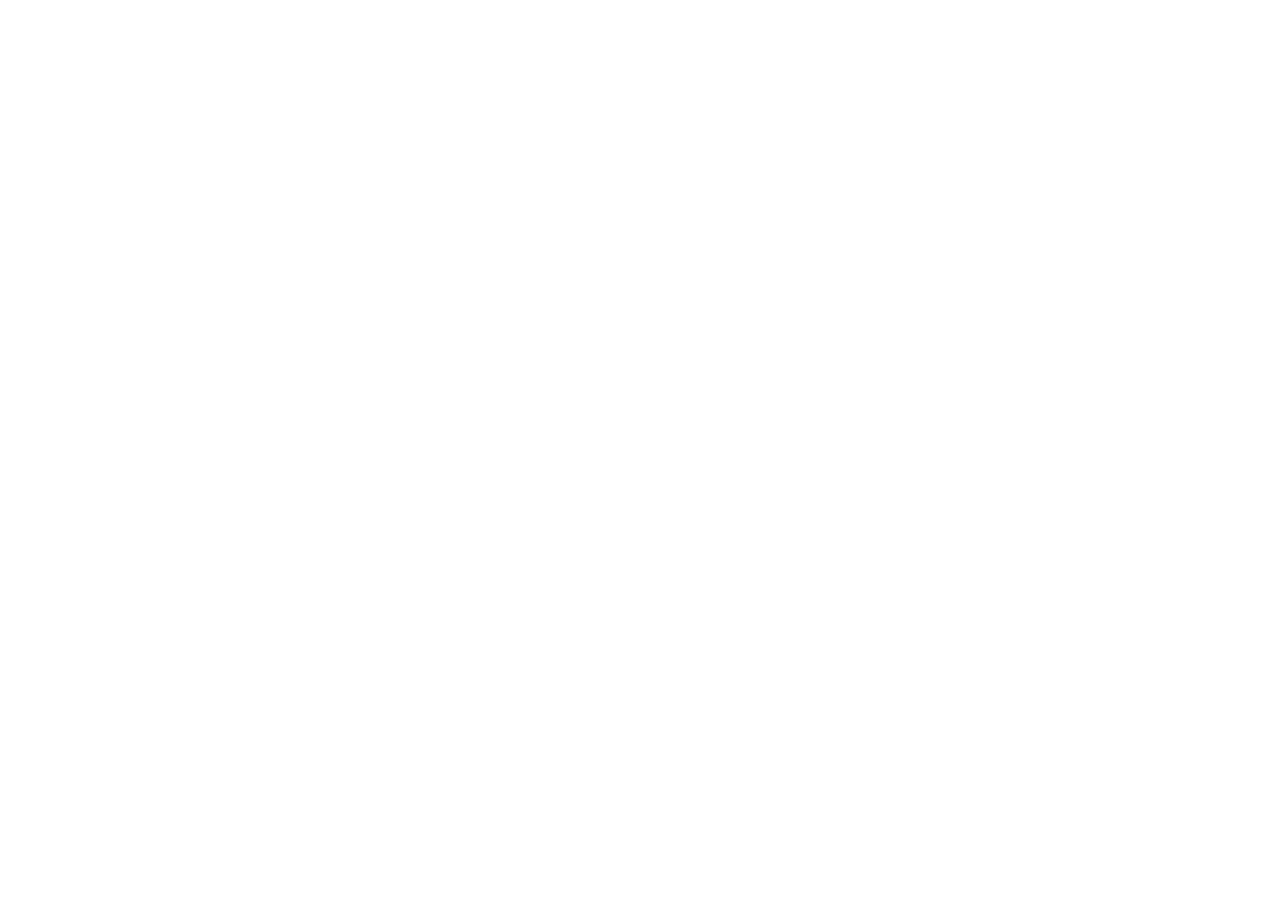
==== index.html @ 1f820ed0 "Create index.html" ====
<!DOCTYPE html>
<html lang="en">

<head>
    <meta charset="UTF-8">
    <meta http-equiv="X-UA-Compatible" content="IE=edge">
    <meta name="viewport" content="width=device-width, initial-scale=1.0">
    <title>Document</title>
</head>

<body>

</body>

</html>
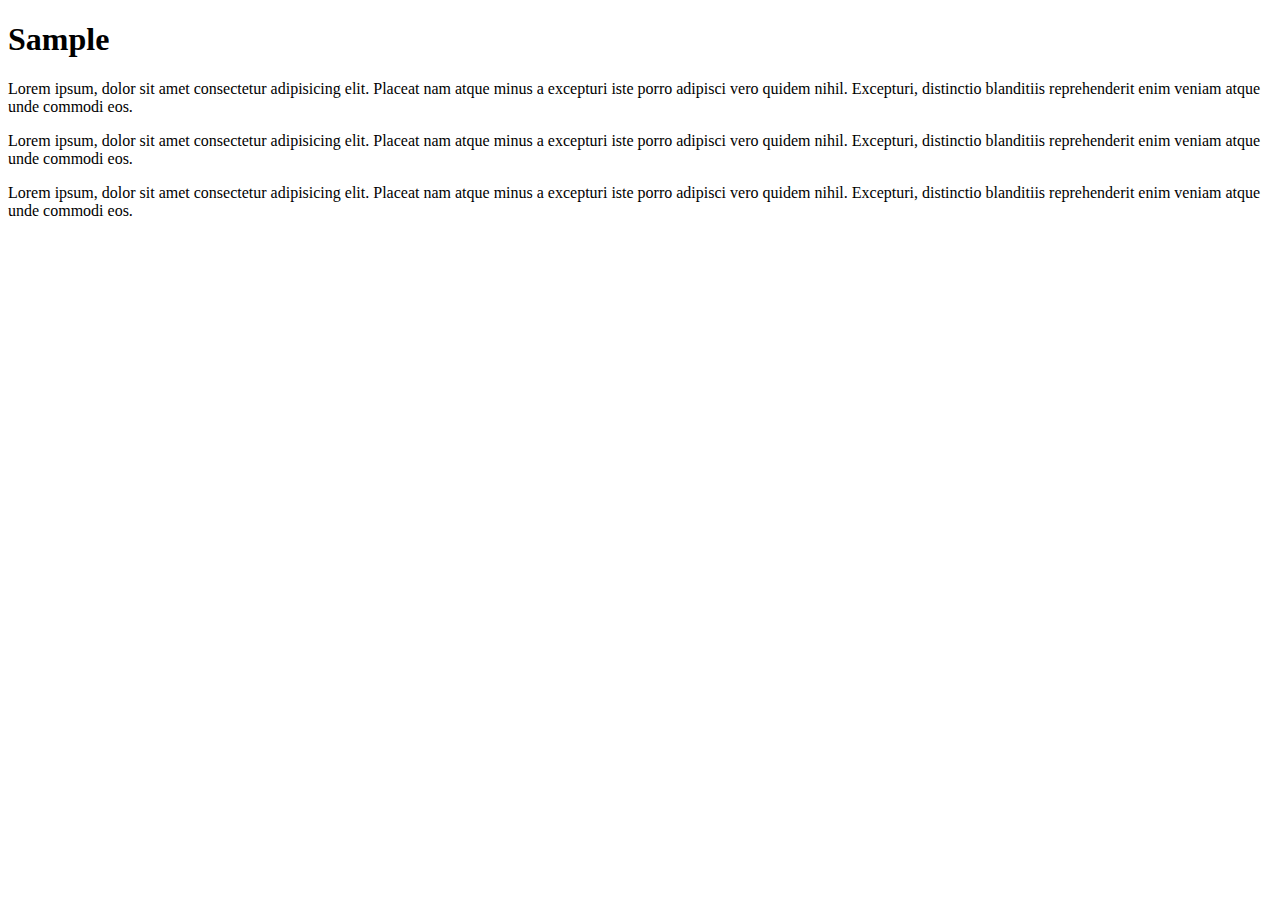
==== commit 83dde851: "Update index.html" ====
--- a/index.html
+++ b/index.html
@@ -9,7 +9,10 @@
 </head>
 
 <body>
-
+    <h1>Sample</h1>
+    <p>Lorem ipsum, dolor sit amet consectetur adipisicing elit. Placeat nam atque minus a excepturi iste porro adipisci vero quidem nihil. Excepturi, distinctio blanditiis reprehenderit enim veniam atque unde commodi eos.</p>
+    <p>Lorem ipsum, dolor sit amet consectetur adipisicing elit. Placeat nam atque minus a excepturi iste porro adipisci vero quidem nihil. Excepturi, distinctio blanditiis reprehenderit enim veniam atque unde commodi eos.</p>
+    <p>Lorem ipsum, dolor sit amet consectetur adipisicing elit. Placeat nam atque minus a excepturi iste porro adipisci vero quidem nihil. Excepturi, distinctio blanditiis reprehenderit enim veniam atque unde commodi eos.</p>
 </body>
 
 </html>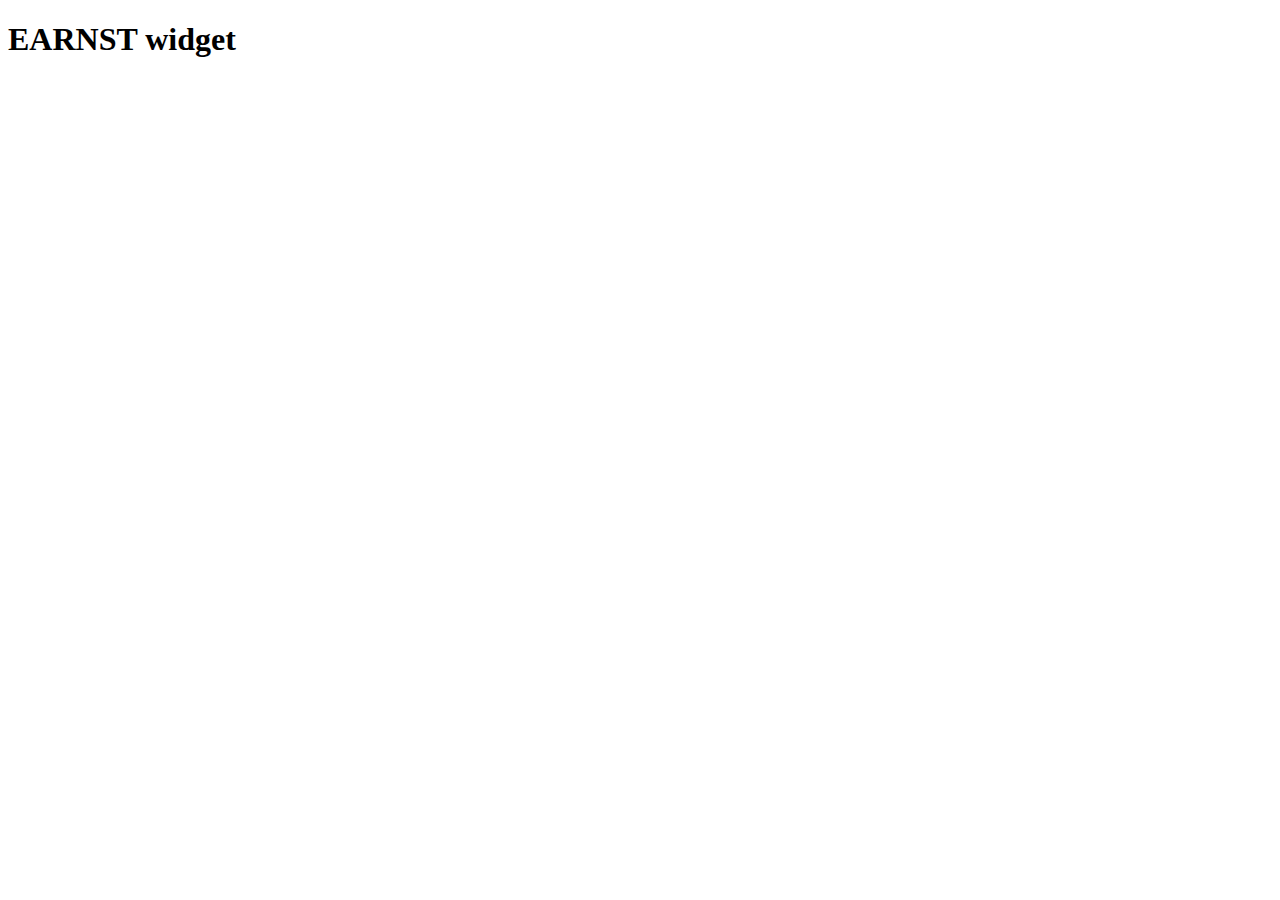
==== commit e38163b1: "Update index.html" ====
--- a/index.html
+++ b/index.html
@@ -6,13 +6,22 @@
     <meta http-equiv="X-UA-Compatible" content="IE=edge">
     <meta name="viewport" content="width=device-width, initial-scale=1.0">
     <title>Document</title>
+    <script>
+        !(function(e, t, i, n, s, d, r) {
+            (e[n] = e[n] || function() {
+                (e[n].q = e[n].q || []).push(arguments);
+            }), (d = t.createElement(i)), (r = t.getElementsByTagName(i)[0]), (d.id = n), (d.src = "https://streamili.com/app/widget.js"), (d.async = 1),
+            r.parentNode.insertBefore(d, r);
+        })(window, document, "script", "strm"),
+        strm("init", {
+            debug: false,
+            widgetId: "SmyNld1IQuNCrnJGza0R"
+        });
+    </script>
 </head>
 
 <body>
-    <h1>Sample</h1>
-    <p>Lorem ipsum, dolor sit amet consectetur adipisicing elit. Placeat nam atque minus a excepturi iste porro adipisci vero quidem nihil. Excepturi, distinctio blanditiis reprehenderit enim veniam atque unde commodi eos.</p>
-    <p>Lorem ipsum, dolor sit amet consectetur adipisicing elit. Placeat nam atque minus a excepturi iste porro adipisci vero quidem nihil. Excepturi, distinctio blanditiis reprehenderit enim veniam atque unde commodi eos.</p>
-    <p>Lorem ipsum, dolor sit amet consectetur adipisicing elit. Placeat nam atque minus a excepturi iste porro adipisci vero quidem nihil. Excepturi, distinctio blanditiis reprehenderit enim veniam atque unde commodi eos.</p>
+    <h1>EARNST widget</h1>
 </body>
 
 </html>